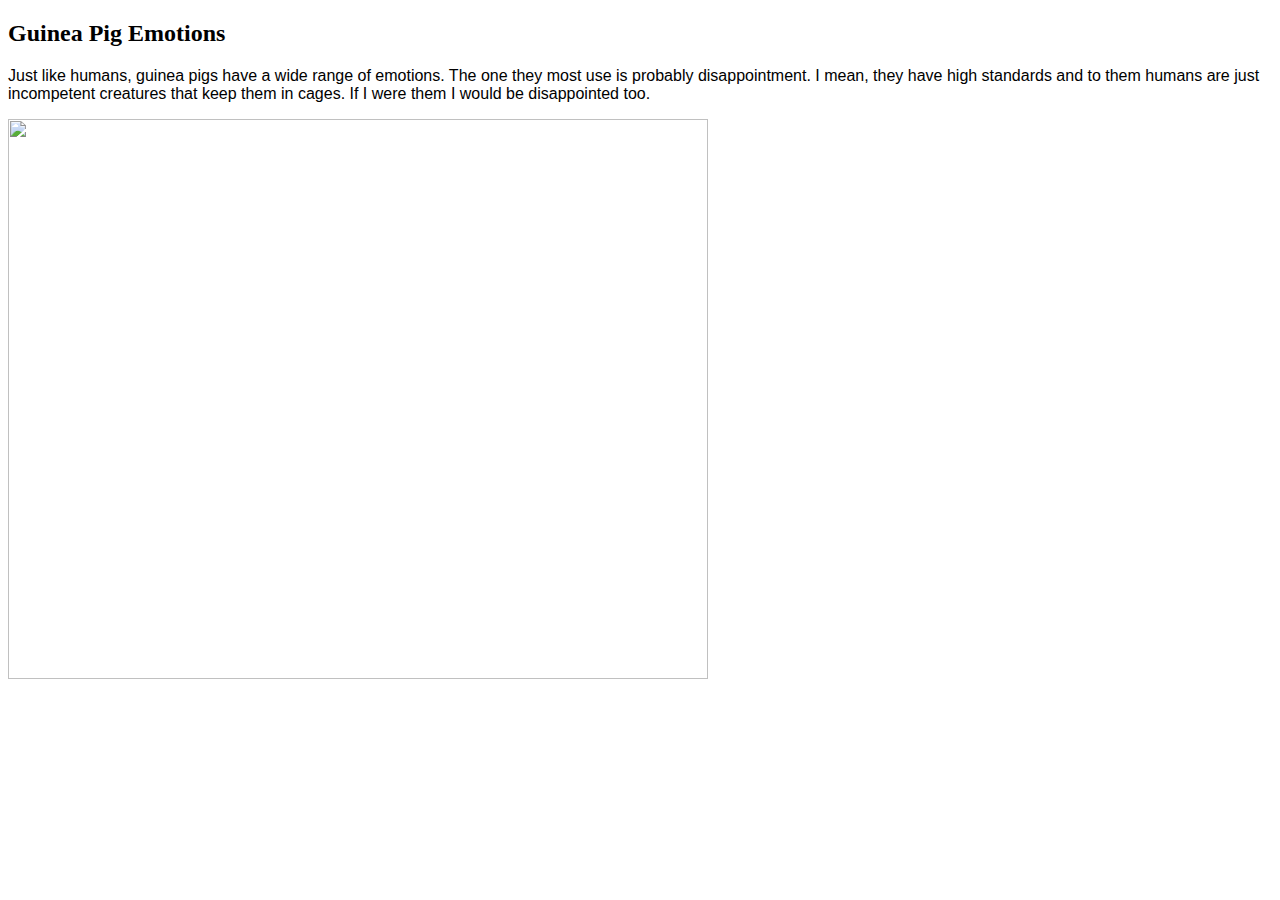
==== emotions.html @ 99103bc7 "Update emotions.html" ====
<!DOCTYPE html>
<html>
   <head>
       <link rel="stylesheet" href="stylesheet.css">
    </head>
    <body>

<h2 class="sansserif">Guinea Pig Emotions</h2>
    <p class="sansserif">Just like humans, guinea pigs have a wide range of emotions. The one they most use is probably disappointment. I mean, they have high standards and to them humans are just incompetent creatures that keep them in cages. If I were them I would be disappointed too.</p>
    <img src="http://gif-finder.com/wp-content/uploads/2016/06/Disappointed-guinea-pig.gif"width="700" height="560">
                                                                                                     
   </body>
</html>
---- stylesheet.css ----
p {
    font-family: Arial, sans-serif;
     }
body {   
backround-color: red;
}

h1 {
    color: blue;
}

a:link, a:visited {
    background-color: lime;
    color: white;
    padding: 17px 25px;
    text-align: center;
    text-decoration: none;
    display: inline-block;
}
a:hover, a:active {
    background-color: red;
}
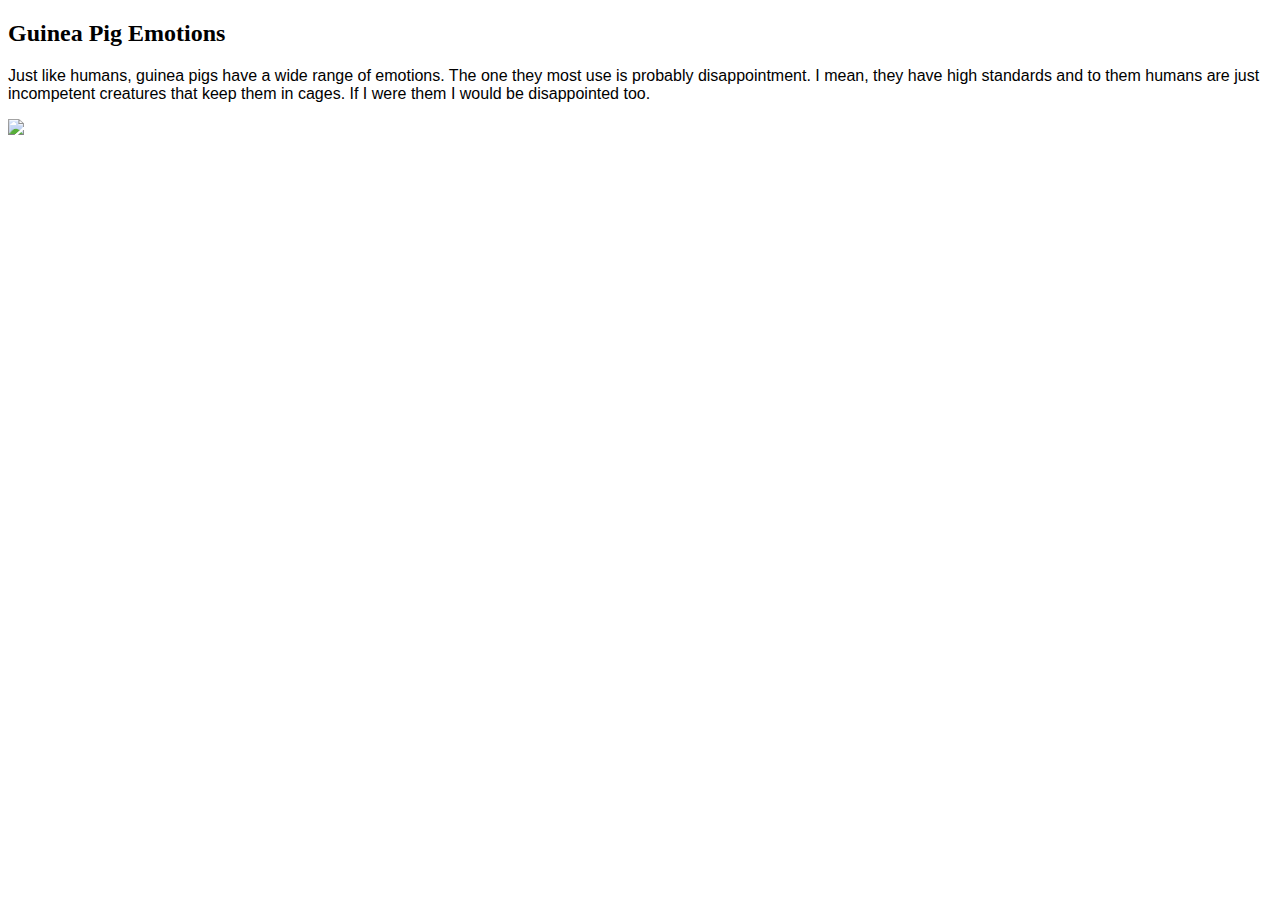
==== commit ef02338a: "Update emotions.html" ====
--- a/emotions.html
+++ b/emotions.html
@@ -7,7 +7,7 @@
 
 <h2 class="sansserif">Guinea Pig Emotions</h2>
     <p class="sansserif">Just like humans, guinea pigs have a wide range of emotions. The one they most use is probably disappointment. I mean, they have high standards and to them humans are just incompetent creatures that keep them in cages. If I were them I would be disappointed too.</p>
-    <img src="http://gif-finder.com/wp-content/uploads/2016/06/Disappointed-guinea-pig.gif"width="700" height="560">
+    <img src="http://gif-finder.com/wp-content/uploads/2016/06/Disappointed-guinea-pig.gif">
                                                                                                      
    </body>
 </html>
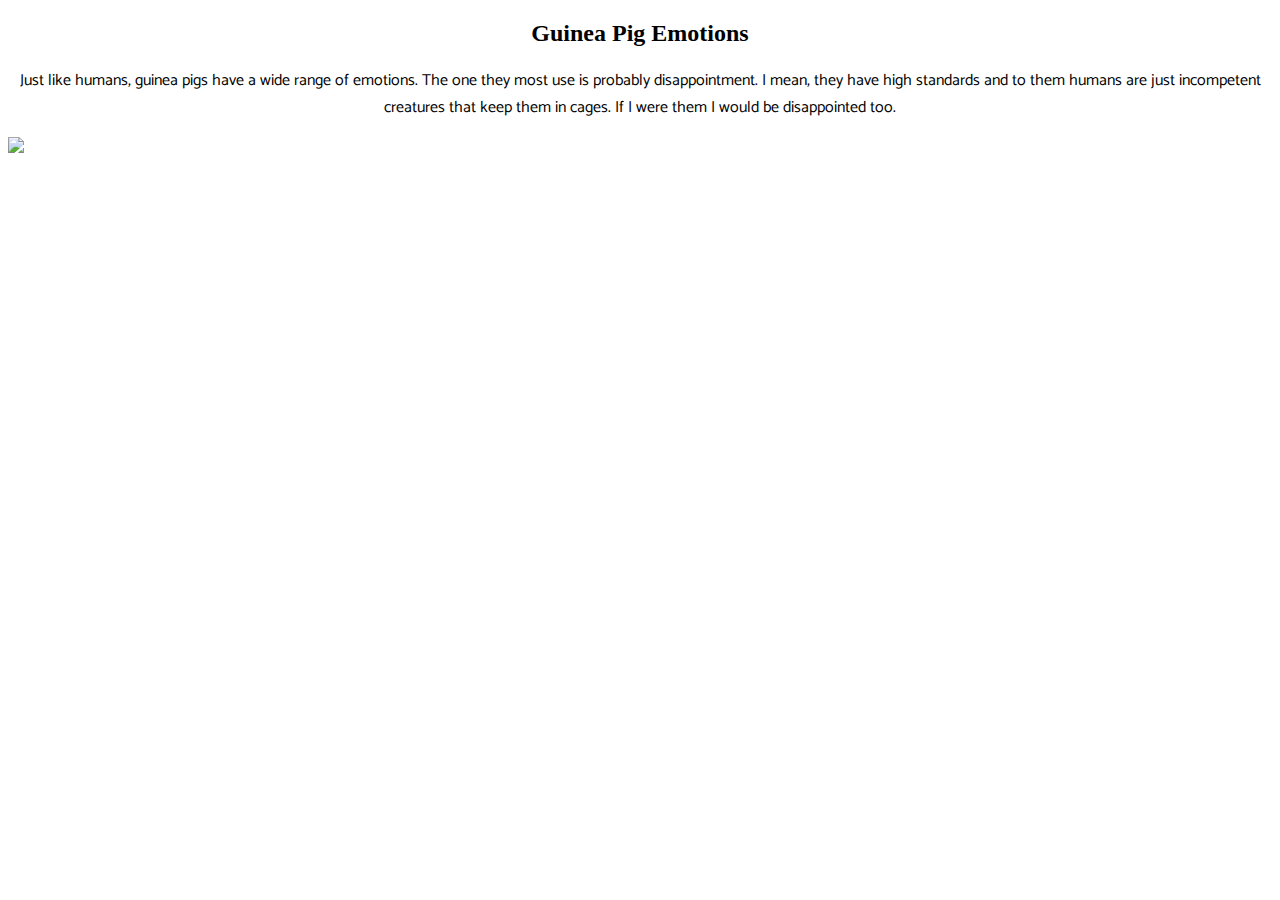
==== commit 6b77e38a: "Update emotions.html" ====
--- a/emotions.html
+++ b/emotions.html
@@ -2,7 +2,8 @@
 <html>
    <head>
        <link rel="stylesheet" href="stylesheet.css">
-    </head>
+    <link href="https://fonts.googleapis.com/css?family=Catamaran" rel="stylesheet">
+   </head>
     <body>
 
 <h2 class="sansserif">Guinea Pig Emotions</h2>
--- a/stylesheet.css
+++ b/stylesheet.css
@@ -1,22 +1,47 @@
 p {
-    font-family: Arial, sans-serif;
-     }
-body {   
-backround-color: red;
+    font-family: Catamaran, sans-serif;
+    text-align: center;
+   }
+
+h1 {
+    color: navy;
+    text-align: center;
 }
 
-h1 {
-    color: blue;
+h2 {
+	text-align: center;
 }
 
-a:link, a:visited {
-    background-color: lime;
+a:hover, a:active {
+    background-color: blue;
+}
+
+img {
+        margin: auto;
+}
+ul {
+    list-style-type: none;
+	margin: 0;
+	padding: 0px;
+	overflow: hidden;
+	background-color: navy;
+}
+header {
+		text-align: center;
+		background-color: lightgray;
+		padding: 20px;
+}
+li {
+	float: left;
+}
+
+li a {
+    background-color: navy;
     color: white;
-    padding: 17px 25px;
+    font-family:Arial, sans-serif;
     text-align: center;
     text-decoration: none;
-    display: inline-block;
+    display: block;
+	padding: 15px;
+
 }
-a:hover, a:active {
-    background-color: red;
-}
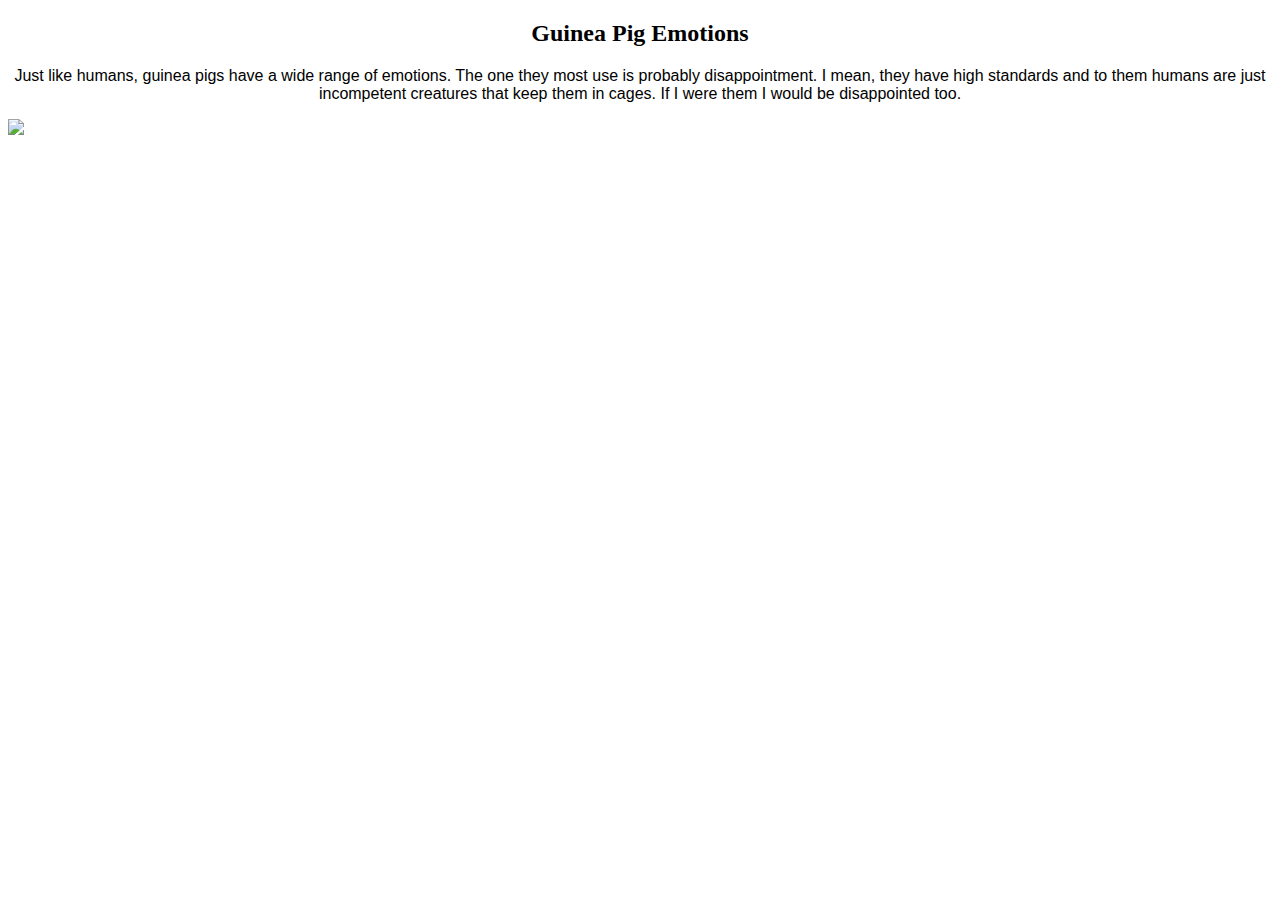
==== commit 8b2129d2: "Update emotions.html" ====
--- a/emotions.html
+++ b/emotions.html
@@ -2,7 +2,6 @@
 <html>
    <head>
        <link rel="stylesheet" href="stylesheet.css">
-    <link href="https://fonts.googleapis.com/css?family=Catamaran" rel="stylesheet">
    </head>
     <body>
 
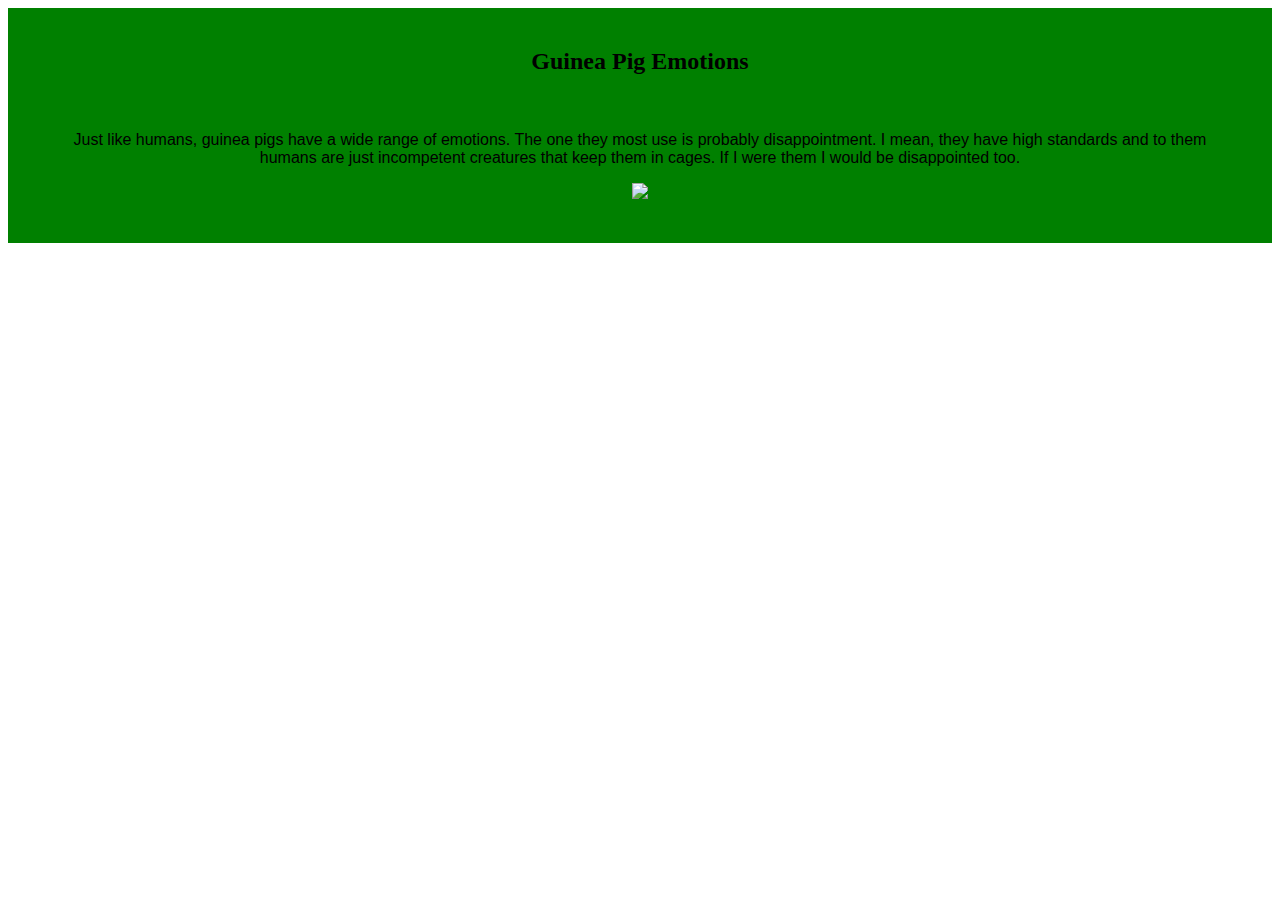
==== commit e34afae1: "Update emotions.html" ====
--- a/emotions.html
+++ b/emotions.html
@@ -4,9 +4,11 @@
        <link rel="stylesheet" href="stylesheet.css">
    </head>
     <body>
-
+<header>
 <h2 class="sansserif">Guinea Pig Emotions</h2>
-    <p class="sansserif">Just like humans, guinea pigs have a wide range of emotions. The one they most use is probably disappointment. I mean, they have high standards and to them humans are just incompetent creatures that keep them in cages. If I were them I would be disappointed too.</p>
+    <header>
+       
+   <p class="sansserif">Just like humans, guinea pigs have a wide range of emotions. The one they most use is probably disappointment. I mean, they have high standards and to them humans are just incompetent creatures that keep them in cages. If I were them I would be disappointed too.</p>
     <img src="http://gif-finder.com/wp-content/uploads/2016/06/Disappointed-guinea-pig.gif">
                                                                                                      
    </body>
--- a/stylesheet.css
+++ b/stylesheet.css
@@ -1,10 +1,13 @@
+html {
+	height: 100% ;
+}
 p {
-    font-family: Catamaran, sans-serif;
+    font-family: Arial, sans-serif;
     text-align: center;
    }
-
 h1 {
-    color: navy;
+    font-family: Cabin Sketch, cursive;
+	color: lightyellow;
     text-align: center;
 }
 
@@ -13,9 +16,15 @@
 }
 
 a:hover, a:active {
-    background-color: blue;
+    background-color: lightgreen;
 }
 
+body {
+	background-image: url("https://www.divinewebdesign.co.za/wp-content/uploads/2015/03/grass-background.jpg?89a026");
+background-position: center center;
+	background-size: cover;
+}
+	
 img {
         margin: auto;
 }
@@ -24,11 +33,11 @@
 	margin: 0;
 	padding: 0px;
 	overflow: hidden;
-	background-color: navy;
+	background-color: green;
 }
 header {
 		text-align: center;
-		background-color: lightgray;
+		background-color: green;
 		padding: 20px;
 }
 li {
@@ -36,8 +45,8 @@
 }
 
 li a {
-    background-color: navy;
-    color: white;
+    background-color: green;
+    color: lightyellow;
     font-family:Arial, sans-serif;
     text-align: center;
     text-decoration: none;
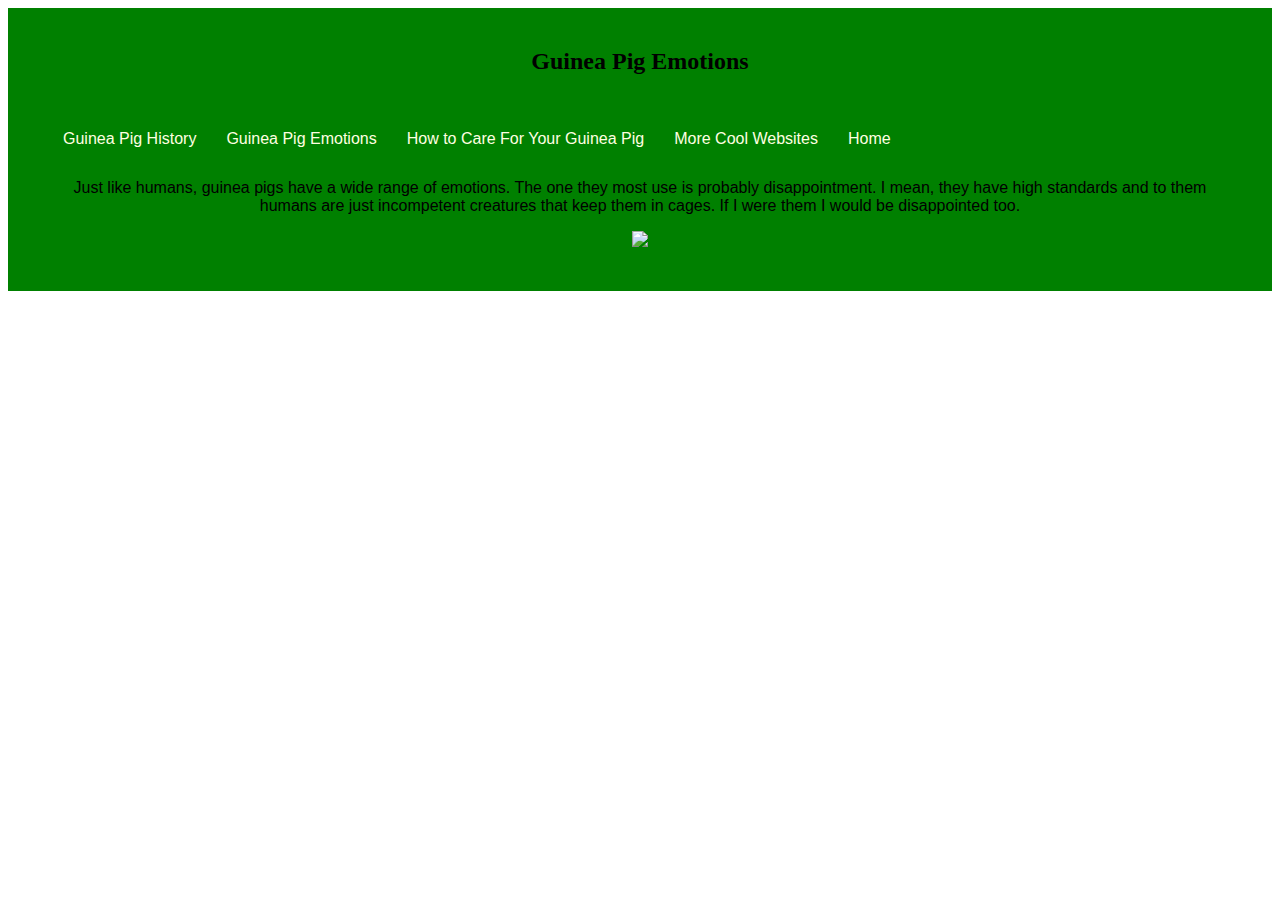
==== commit 577f15d8: "Update emotions.html" ====
--- a/emotions.html
+++ b/emotions.html
@@ -7,7 +7,13 @@
 <header>
 <h2 class="sansserif">Guinea Pig Emotions</h2>
     <header>
-       
+          <ul>
+    <li><a href="guineapighistory.html">Guinea Pig History</a></li>
+    <li><a href="emotions.html">Guinea Pig Emotions</a></li>
+    <li><a href="talkto.html">How to Care For Your Guinea Pig</a></li>
+    <li><a href="test.html">More Cool Websites</a></li>
+         <li><a href="index.html">Home</a></li>
+    </ul>
    <p class="sansserif">Just like humans, guinea pigs have a wide range of emotions. The one they most use is probably disappointment. I mean, they have high standards and to them humans are just incompetent creatures that keep them in cages. If I were them I would be disappointed too.</p>
     <img src="http://gif-finder.com/wp-content/uploads/2016/06/Disappointed-guinea-pig.gif">
                                                                                                      
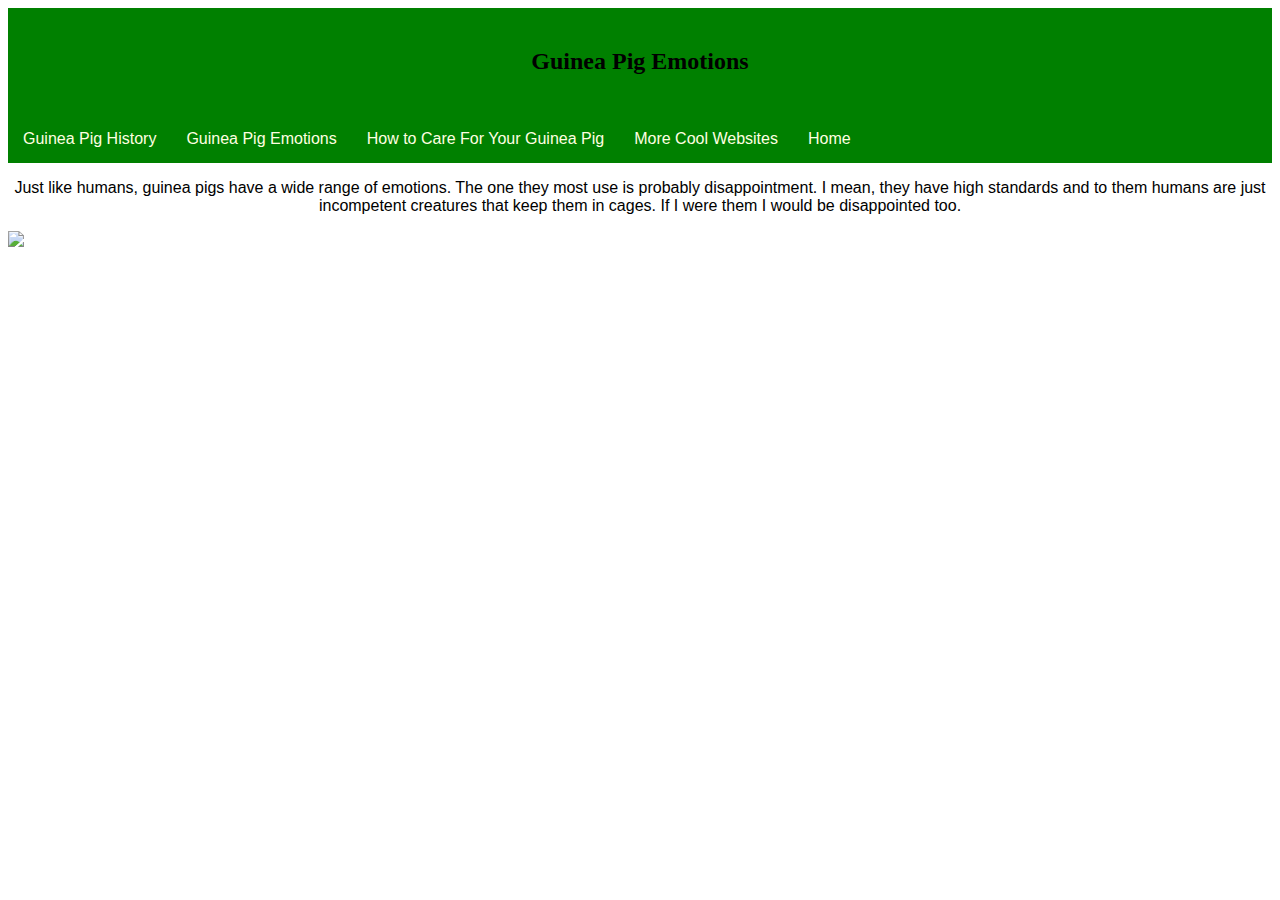
==== commit 76928567: "Update emotions.html" ====
--- a/emotions.html
+++ b/emotions.html
@@ -6,7 +6,7 @@
     <body>
 <header>
 <h2 class="sansserif">Guinea Pig Emotions</h2>
-    <header>
+    </header>
           <ul>
     <li><a href="guineapighistory.html">Guinea Pig History</a></li>
     <li><a href="emotions.html">Guinea Pig Emotions</a></li>
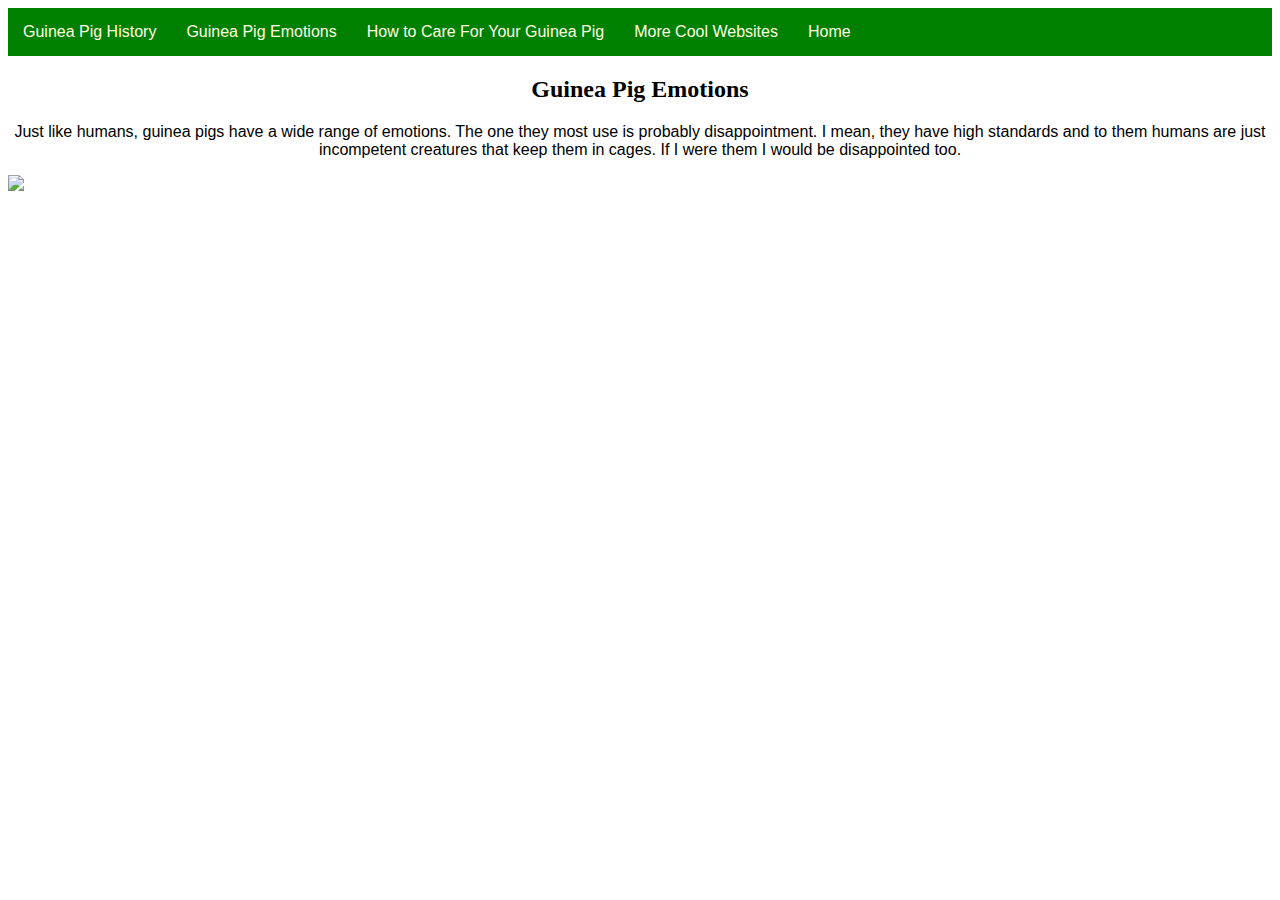
==== commit 85ef75eb: "Update emotions.html" ====
--- a/emotions.html
+++ b/emotions.html
@@ -4,17 +4,16 @@
        <link rel="stylesheet" href="stylesheet.css">
    </head>
     <body>
-<header>
-<h2 class="sansserif">Guinea Pig Emotions</h2>
-    </header>
-          <ul>
+   <ul>
     <li><a href="guineapighistory.html">Guinea Pig History</a></li>
     <li><a href="emotions.html">Guinea Pig Emotions</a></li>
     <li><a href="talkto.html">How to Care For Your Guinea Pig</a></li>
     <li><a href="test.html">More Cool Websites</a></li>
          <li><a href="index.html">Home</a></li>
     </ul>
-   <p class="sansserif">Just like humans, guinea pigs have a wide range of emotions. The one they most use is probably disappointment. I mean, they have high standards and to them humans are just incompetent creatures that keep them in cages. If I were them I would be disappointed too.</p>
+       <h2 class="sansserif">Guinea Pig Emotions</h2>
+   
+       <p class="sansserif">Just like humans, guinea pigs have a wide range of emotions. The one they most use is probably disappointment. I mean, they have high standards and to them humans are just incompetent creatures that keep them in cages. If I were them I would be disappointed too.</p>
     <img src="http://gif-finder.com/wp-content/uploads/2016/06/Disappointed-guinea-pig.gif">
                                                                                                      
    </body>
